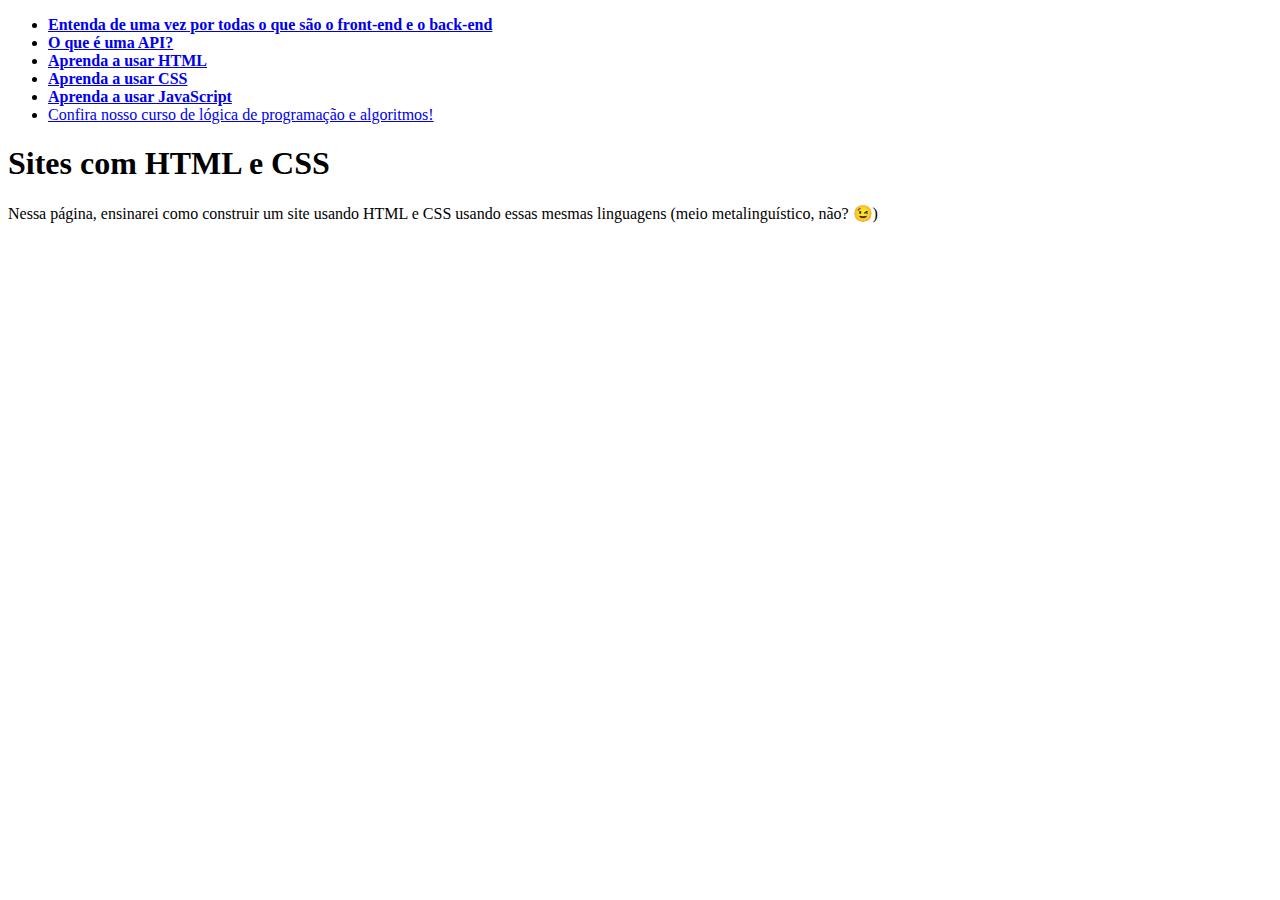
==== index.html @ 9c9715fc "teste" ====
<!DOCTYPE html>
<html lang="pt-br">
<head>
    <meta charset="UTF-8">
    <meta name="viewport" content="width=device-width, initial-scale=1.0">
    <title>Sites em HTML</title>
</head>
<body>

    <header>
        <ul>
            <li><a href="front&backend.html"><strong>Entenda de uma vez por todas o que são o front-end e o back-end</strong></a></li>
            <li><a href="apis.html"><strong>O que é uma API?</strong></a></li>
            <li><a href="usandohtml.html"><strong>Aprenda a usar HTML</strong></a></li>
            <li><a href="usandocss.html"><strong>Aprenda a usar CSS</strong></a></li>
            <li><a href="usandojs.html"><strong>Aprenda a usar JavaScript</strong></a></li>
            <li><a href="https://go.hotmart.com/F85416329J">Confira nosso curso de lógica de programação e algoritmos!</a></li>
        </ul>
    </header>

    <h1>Sites com HTML e CSS</h1>

    <p>
        Nessa página, ensinarei como construir um site usando HTML e CSS usando essas mesmas linguagens (meio metalinguístico, não? &#128521;)
    </p>

</body>
</html>
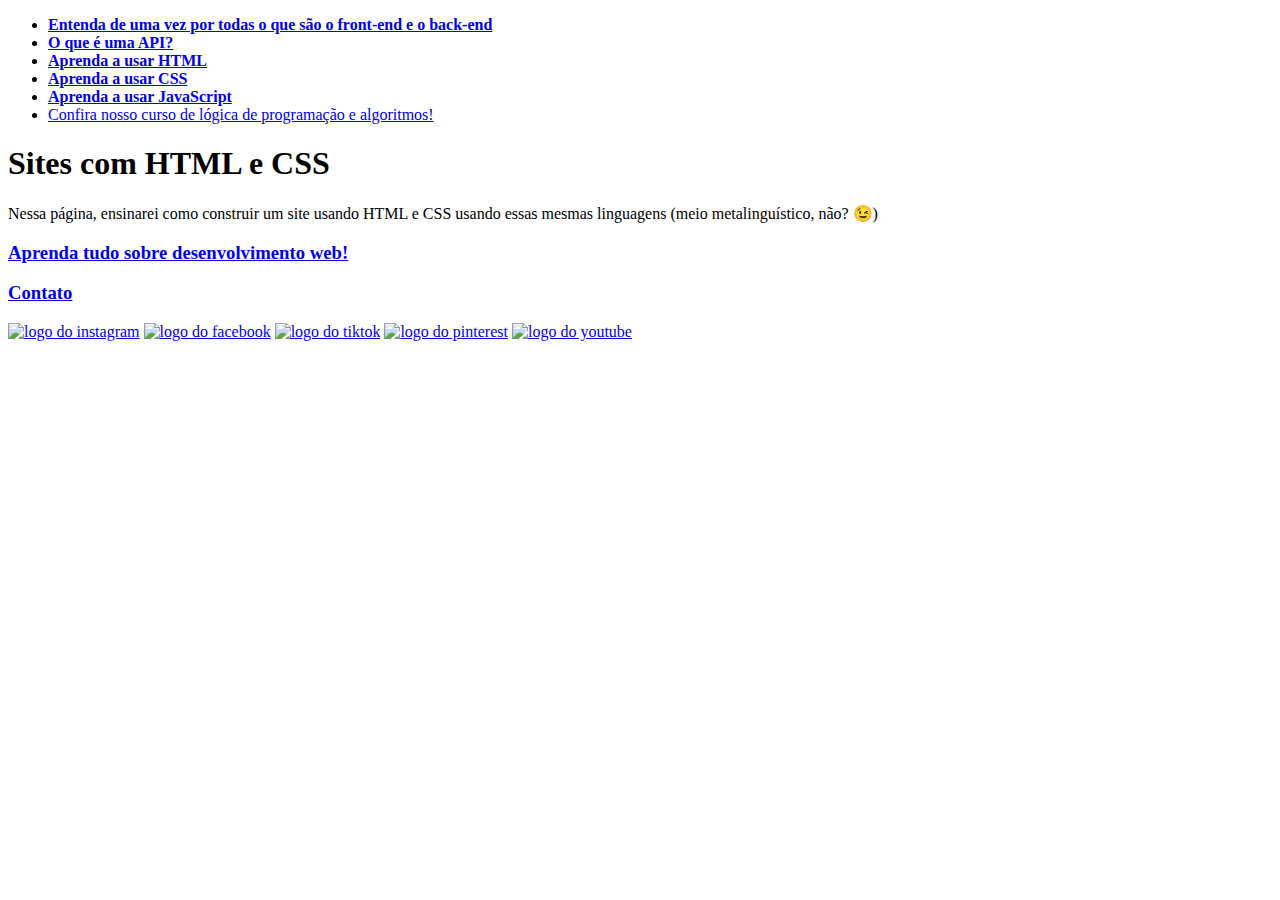
==== commit 0a15b38b: "bug fix" ====
--- a/index.html
+++ b/index.html
@@ -1,28 +1,53 @@
-<!DOCTYPE html>
-<html lang="pt-br">
-<head>
-    <meta charset="UTF-8">
-    <meta name="viewport" content="width=device-width, initial-scale=1.0">
-    <title>Sites em HTML</title>
-</head>
-<body>
-
-    <header>
-        <ul>
-            <li><a href="front&backend.html"><strong>Entenda de uma vez por todas o que são o front-end e o back-end</strong></a></li>
-            <li><a href="apis.html"><strong>O que é uma API?</strong></a></li>
-            <li><a href="usandohtml.html"><strong>Aprenda a usar HTML</strong></a></li>
-            <li><a href="usandocss.html"><strong>Aprenda a usar CSS</strong></a></li>
-            <li><a href="usandojs.html"><strong>Aprenda a usar JavaScript</strong></a></li>
-            <li><a href="https://go.hotmart.com/F85416329J">Confira nosso curso de lógica de programação e algoritmos!</a></li>
-        </ul>
-    </header>
-
-    <h1>Sites com HTML e CSS</h1>
-
-    <p>
-        Nessa página, ensinarei como construir um site usando HTML e CSS usando essas mesmas linguagens (meio metalinguístico, não? &#128521;)
-    </p>
-
-</body>
-</html>+<!DOCTYPE html> 
+ <html lang="pt-br"> 
+ <head> 
+     <meta charset="UTF-8"> 
+     <meta name="viewport" content="width=device-width, initial-scale=1.0"> 
+     <title>Sites em HTML</title> 
+ </head> 
+ <body> 
+  
+     <header> 
+         <ul> 
+             <li><a href="front&backend.html"><strong>Entenda de uma vez por todas o que são o front-end e o back-end</strong></a></li> 
+             <li><a href="apis.html"><strong>O que é uma API?</strong></a></li> 
+             <li><a href="usandohtml.html"><strong>Aprenda a usar HTML</strong></a></li> 
+             <li><a href="usandocss.html"><strong>Aprenda a usar CSS</strong></a></li> 
+             <li><a href="usandojs.html"><strong>Aprenda a usar JavaScript</strong></a></li> 
+             <li><a href="https://go.hotmart.com/F85416329J">Confira nosso curso de lógica de programação e algoritmos!</a></li> 
+         </ul> 
+     </header> 
+  
+     <h1>Sites com HTML e CSS</h1> 
+  
+     <p> 
+         Nessa página, ensinarei como construir um site usando HTML e CSS usando essas mesmas linguagens (meio metalinguístico, não? &#128521;) 
+     </p> 
+  
+ </body> 
+  
+ <footer> 
+  
+     <div id="index"> 
+         <a href="index.html"><h3>Aprenda tudo sobre desenvolvimento web!</h3></a> 
+     </div> 
+  
+     <div id="contato"> 
+         <a href="contato.html"><h3>Contato</h3></a> 
+     </div> 
+  
+     <div id="redes-sociais"> 
+         <a href="https://www.instagram.com/achadosdanetonline/" target="_blank"><img src="https://cdn.pixabay.com/photo/2021/06/15/12/14/instagram-6338392_1280.png" alt="logo do instagram" height="50"></a> 
+  
+         <a href="https://www.facebook.com/profile.php?id=61550217386257" target="_blank"><img src="https://upload.wikimedia.org/wikipedia/commons/thumb/5/51/Facebook_f_logo_%282019%29.svg/2048px-Facebook_f_logo_%282019%29.svg.png" alt="logo do facebook" height="50"></a> 
+  
+         <a href="https://www.tiktok.com/@achadosnanetonline" target="_blank"><img src="https://assets.stickpng.com/images/5cb78671a7c7755bf004c14b.png" alt="logo do tiktok" height="50"></a> 
+  
+         <a href="https://br.pinterest.com/achei_na_net/" target="_blank"><img src="https://img.freepik.com/icones-gratis/pinterest_318-187590.jpg" alt="logo do pinterest" height="50"></a> 
+  
+         <a href="https://www.youtube.com/channel/UChSf3cPg0tn3sOxrnMxh59A" target="_blank"><img src="https://upload.wikimedia.org/wikipedia/commons/thumb/a/a0/YouTube_social_red_circle_%282017%29.svg/2048px-YouTube_social_red_circle_%282017%29.svg.png" alt="logo do youtube" height="50"></a> 
+     </div> 
+  
+ </footer> 
+  
+ </html>